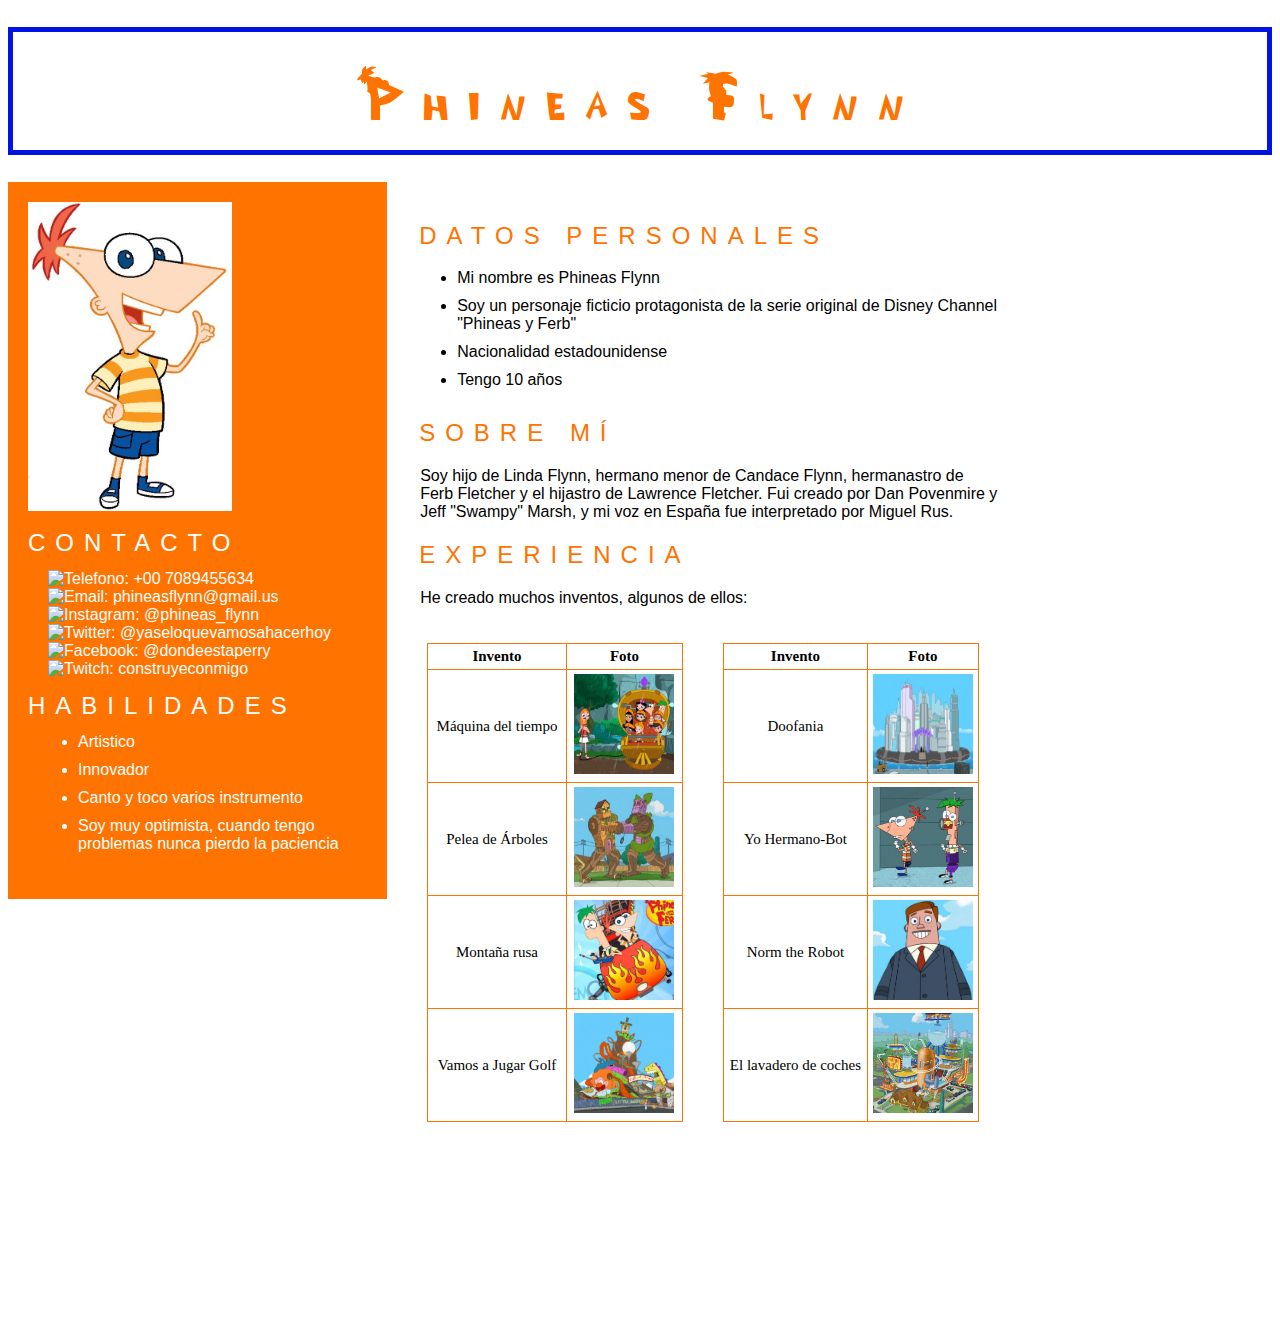
==== P1/CV/index.html @ 94b23de8 "8 modi" ====
<!DOCTYPE html>
<html lang="en"><!--Esto es el idioma, english-->
<head>
    <meta charset="UTF-8">
    <meta http-equiv="X-UA-Compatible" content="IE=edge">
    <meta name="viewport" content="width=device-width, initial-scale=1.0">
    <title>CV Phineas Flynn</title>

   <!-- Hoja de estilo -->
   <link rel="stylesheet" href="index1.css">    

</head>
<body>

    <h1 class="titulo">PHINEAS <span class="last-letter">F</span>LYNN</h1>


    <!--div sirve para crear secciones o agrupar contenido-->
    
    <div id="a1" class="columna izquierda">

        <div class="responsive">
            <img id="imgphineas" src="imagenes/phineas2.jpg" alt="Imagen: Phineas Flynn" width="400" height="400">
        </div>
            <h2 class="b1">CONTACTO</h2>
            <p class="blanco">
                <img class="img" src="images/phone.svg" alt="Telefono: "> +00 7089455634<br>
                <img class="img" src="images/mail.svg" alt="Email: "> phineasflynn@gmail.us<br>
                <img class="img" src="images/instagram.svg" alt="Instagram: "> @phineas_flynn<br>
                <img class="img" src="images/twitter.svg" alt="Twitter: "> @yaseloquevamosahacerhoy<br>
                <img class="img" src="images/facebook.svg" alt="Facebook: "> @dondeestaperry<br>
                <img class="img" src="images/twitch.svg" alt="Twitch: "> construyeconmigo
            </p>
            
            <h2 class="b1">HABILIDADES</h2>
            <ul class="blanco">

                <li>Artistico</li>
                <li>Innovador</li>
                <li>Canto y toco varios instrumento</li>
                <li>Soy muy optimista, cuando tengo problemas nunca pierdo la paciencia</li>
                
            </ul>

    </div>
    <div>
        <div id="a2" class="columna central">
            <h2 class="b2">DATOS PERSONALES</h2>
            <ul>
                <li>Mi nombre es Phineas Flynn</li>
                <li>Soy un personaje ficticio protagonista de la serie original de Disney Channel "Phineas y Ferb"</li>
                <li>Nacionalidad estadounidense</li>
                <li>Tengo 10 años</li>
            </ul>

            <h2 class="b3">SOBRE MÍ</h2>
            <p class="parrafo"> Soy hijo de Linda Flynn, hermano menor de Candace Flynn, hermanastro de Ferb Fletcher y el hijastro de Lawrence Fletcher. 
                Fui creado por Dan Povenmire y Jeff "Swampy" Marsh, y mi voz en España fue interpretado por Miguel Rus.
                </p>
            

            <h2 class="b4">EXPERIENCIA</h2>
            <p class="parrafo">He creado muchos inventos, algunos de ellos:</p>

        <div id="a2" class="columna central">
            <div class="table-responsive">
                <table>
                    <tr>
                        <th>Invento</th>
                        <th>Foto</th>
                    </tr>
                    <tr>
                        <td>Máquina del tiempo</td>
                        <td><img src="imagenes/maquinadeltiempo.jpeg" alt="Imagen de la máquina del tiempo"></td>
                    </tr>
                    <tr>
                        <td>Pelea de Árboles</td>
                        <td><img src="imagenes/peleadearboles.jpeg" alt="Pelea de Árboles"></td>
                    </tr>
                    <tr>
                        <td>Montaña rusa</td>
                        <td><img src="imagenes/montaña.jpg" alt="Montaña Rusa"></td>
                    </tr>
                    <tr>
                        <td>Vamos a Jugar Golf</td>
                        <td><img src="imagenes/golf.jpeg" alt="Vamos a Jugar Golf"></td>
                    </tr>
                </table>
            </div>
        </div>

                
        <div id="a3" class="columna derecha">
            <div class="table-responsive"></div>
                <table>
                    <tr>
                        <th>Invento</th>
                        <th>Foto</th>
                    </tr>
                    <tr>
                        <td>Doofania</td>
                        <td><img src="imagenes/Doofania.jpeg" alt="Doofania"></td>
                    </tr>
                    <tr>
                        <td>Yo Hermano-Bot</td>
                        <td><img src="imagenes/Yo Hermano-Bot.jpeg" alt="Yo Hermano-Bot"></td>
                    </tr>
                    <tr>
                        <td>Norm the Robot</td>
                        <td><img src="imagenes/Norm.jpeg" alt="Norm the Robot"></td>
                    </tr>
                    <tr>
                        <td>El lavadero de coches</td>
                        <td><img src="imagenes/Lavacoches.jpeg" alt="El lavadero de Coches"></td>
                    </tr>
                </table>
            </div>    
        </div>
           
    </div>

</body>
</html>
---- P1/CV/index1.css ----
/* Así definimos el comportamiento de caja para todos los elementos */
* {
    box-sizing: border-box;
}


/* -----------TITULO----------------

/* Definición de la fuente Ferbtastic */
@font-face {
    font-family: "Ferbtastic";
    src: url('Phineas\ y\ Ferb.ttf') format('truetype'); /* Cambia la ruta según la ubicación de tu archivo de fuente */
}

/* Estilos para el título */
.titulo {
    font-family: Ferbtastic, Arial, sans-serif; /* Utiliza Ferbtastic como la primera opción */
    font-weight: 100; /* Anchura de las letras*/
    font-size: 40px; /* Tamaño de letra */
    color: rgb(255, 115, 0);
    text-align: center;
    letter-spacing: 20px;
    border: solid;
    border-color: rgb(0, 19, 226);
    border-width: 5px;
    padding: 10px 10px 10px;
}

/* Estilos para la primera letra (P y F) de la clase .titulo */
.titulo::first-letter {
    font-size: 85px; /* Hace grande la primera letra (P) */
}

.last-letter {
    font-size: 75px; /* Hace grande la última letra (F) */
}

.titulo:not(:first-letter):not(:last-child) {
    font-size: inherit; /* Anula el tamaño de letra para todas las letras excepto la primera y la última */
}

/*-----------DEMAS-------------------------------------

/* Crear columnas de ancho diferente que se colocan una a continuación de la otra */
.columna {
    float: left;
    padding: 20px;
    min-height: 700px;
    }
    
.izquierda {
  width: 30%;
}

.central {
  width: 50%;
}

.derecha {
width: 50%;
}

.central table img,
.derecha table img {
  width: 100px; /* Ancho deseado */
  height: 100px; /* Altura deseada */
}

/* Clear floats despues de las columnas para eliminar la superposición */
.filla:after {
  content: "";
  display: table;
  clear: both;
}
    
#a1 {
    background-color:rgb(255, 115, 0);
}

#a2 {
    background-color:rgb(255, 255, 255);
}

#a3 {
  background-color:rgb(255, 255, 255);
}

/* estilos para imágenes https://www.w3schools.com/css/css3_images.asp */
/* posicionamiento de imágenes https://www.w3schools.com/css/css_positioning.asp */

img {
  width: 60%;
  height: auto;
}

.iresponsive {
    padding: 0 6px;
    float: left;
    width: 50%;
  }

/* Responsive layout - cuando el ancho de pantalla es menor a 600px, muestra las columnas apiladas. */
/* Así conseguimos que el contenido se vea bien en dispositvos móviles */

@media screen and (max-width: 1050px) {
    .columna {
      width: 100%;
    }

    .iresponsive {
        width: 100%;
    }
}

/* Más sobre diseño web responsive https://www.w3schools.com/css/css_rwd_intro.asp */

@font-face {
  font-family: "Impact";
  src: url('fonts/impact.ttf') format("truetype");
  font-style: normal;
  font-weight: normal;
}


h1 {
  font-family: Impact, Haettenschweiler, 'Arial Narrow Bold', sans-serif;
  font-weight: 100; /* Anchura de las letras*/
  color:rgb(0, 0, 0);
  text-align: center;
  letter-spacing: 20px;
  border: solid;
  border-color: rgb(219, 0, 0);
  border-width: 5px;
  padding: 10px 10px 10px;
}

/*LETRAS CONTACTO Y HABILIDADES */
.b1 {
  color: rgb(255, 255, 255);
  letter-spacing: 10px;
  line-height: 15px;
}


/*TIPO LETRAS DATOS,SOBREMI,EXPE */
h2 {
  font-family: Impact, 'Arial Narrow Bold', sans-serif;
  font-weight: 100;
}
/*DATOS PERSONALES */
.b2 {
    color:rgb(255, 115, 0);
    letter-spacing: 10px; /* Espacio entre letras*/
    padding-left: 12px; /* Margen a la derecha*/
  }

/*SOBRE MI */
.b3 {
  color:rgb(255, 115, 0);
  letter-spacing: 10px; /* Espacio entre letras*/
  padding-left: 12px; /* Margen a la derecha*/
}
/*EXPERIENCIA */
.b4 {
  color:rgb(255, 115, 0);
  letter-spacing: 10px; /* Espacio entre letras*/
  padding-left: 12px; /* Margen a la derecha*/
}

li {
  padding-bottom: 10px; /* Separacion entre los elementos*/
  font-family: Montserrat, Helvetica, sans-serif;
}

ul,ol {
  padding-left: 50px;
}

p {
  padding-left: 20px;
  font-family: Montserrat, Helvetica, sans-serif;
}

.parrafo {
  padding-left: 13px;
}

.gif {
  width: 100%;
  height: auto;
}

.piefoto {
  text-align: center;
  font-family: Montserrat, Helvetica, sans-serif;
  font-weight: bold;
}

/*LETRAS DE CONTENIDO DE CONTACTO Y HABILIDADES*/
.blanco {
  color: rgb(255, 255, 255);
}

/*LETRAS EXPERIENCIAS*/
.enlace {
  color: rgb(255, 115, 0);
}

/* Estilos para tablas */
table {
  border-collapse: collapse; /* Combina los bordes de las celdas adyacentes */
  width: 100%; /* Ancho de la tabla, puedes ajustar este valor según tus necesidades */
  margin: 0 auto; /* Centrar la tabla en el contenedor */
}

th, td {
  border: 1px solid rgb(255, 115, 0); /* Grosor y tipo del borde */
  padding: 4px; /* Espaciado interno de las celdas */
  text-align: center; /* Alineación del contenido */
  font-size: 15px; /* Reducir el tamaño de la fuente dentro de las celdas */
}
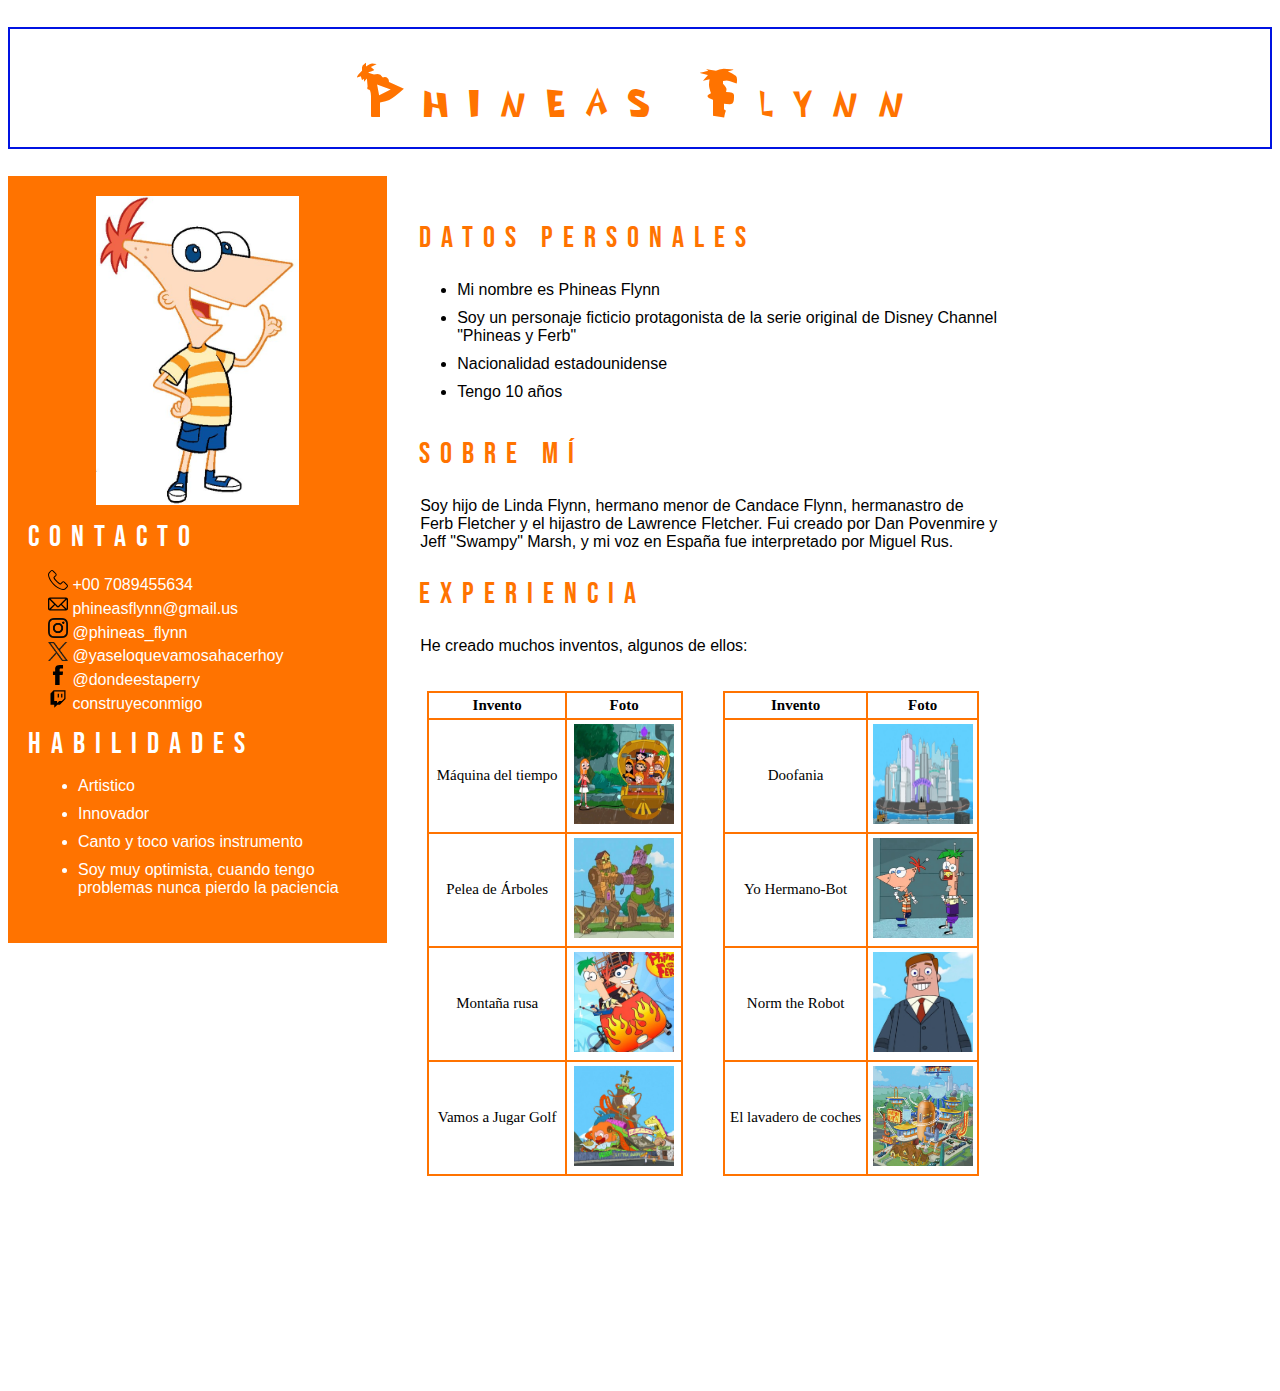
==== commit 2f796f05: "14 modi" ====
--- a/P1/CV/index.html
+++ b/P1/CV/index.html
@@ -19,21 +19,21 @@
     
     <div id="a1" class="columna izquierda">
 
-        <div class="responsive">
+        <div class="imagenprincipal">
             <img id="imgphineas" src="imagenes/phineas2.jpg" alt="Imagen: Phineas Flynn" width="400" height="400">
         </div>
             <h2 class="b1">CONTACTO</h2>
-            <p class="blanco">
-                <img class="img" src="images/phone.svg" alt="Telefono: "> +00 7089455634<br>
-                <img class="img" src="images/mail.svg" alt="Email: "> phineasflynn@gmail.us<br>
-                <img class="img" src="images/instagram.svg" alt="Instagram: "> @phineas_flynn<br>
-                <img class="img" src="images/twitter.svg" alt="Twitter: "> @yaseloquevamosahacerhoy<br>
-                <img class="img" src="images/facebook.svg" alt="Facebook: "> @dondeestaperry<br>
-                <img class="img" src="images/twitch.svg" alt="Twitch: "> construyeconmigo
+            <p class="redes">
+                <img class="imagenredes" src="imagenes/telephone.svg" alt="Telefono: "> +00 7089455634<br>
+                <img class="imagenredes" src="imagenes/correo.svg" alt="Email: "> phineasflynn@gmail.us<br>
+                <img class="imagenredes" src="imagenes/instagram.png" alt="Instagram: "> @phineas_flynn<br>
+                <img class="imagenredes" src="imagenes/twitter.png" alt="Twitter: "> @yaseloquevamosahacerhoy<br>
+                <img class="imagenredes" src="imagenes/facebook.svg" alt="Facebook: "> @dondeestaperry<br>
+                <img class="imagenredes" src="imagenes/twitch.svg" alt="Twitch: "> construyeconmigo
             </p>
             
             <h2 class="b1">HABILIDADES</h2>
-            <ul class="blanco">
+            <ul class="redes">
 
                 <li>Artistico</li>
                 <li>Innovador</li>
@@ -43,7 +43,7 @@
             </ul>
 
     </div>
-    <div>
+    
         <div id="a2" class="columna central">
             <h2 class="b2">DATOS PERSONALES</h2>
             <ul>
@@ -117,7 +117,7 @@
             </div>    
         </div>
            
-    </div>
+    
 
 </body>
 </html>--- a/P1/CV/index1.css
+++ b/P1/CV/index1.css
@@ -14,15 +14,13 @@
 
 /* Estilos para el título */
 .titulo {
-    font-family: Ferbtastic, Arial, sans-serif; /* Utiliza Ferbtastic como la primera opción */
+    font-family: Ferbtastic, sans-serif; /* Utiliza Ferbtastic como la primera opción */
     font-weight: 100; /* Anchura de las letras*/
     font-size: 40px; /* Tamaño de letra */
     color: rgb(255, 115, 0);
     text-align: center;
     letter-spacing: 20px;
-    border: solid;
-    border-color: rgb(0, 19, 226);
-    border-width: 5px;
+    border: 2px solid rgb(0, 19, 226); /* Ajusta el estilo y el grosor del borde */
     padding: 10px 10px 10px;
 }
 
@@ -30,11 +28,9 @@
 .titulo::first-letter {
     font-size: 85px; /* Hace grande la primera letra (P) */
 }
-
 .last-letter {
     font-size: 75px; /* Hace grande la última letra (F) */
 }
-
 .titulo:not(:first-letter):not(:last-child) {
     font-size: inherit; /* Anula el tamaño de letra para todas las letras excepto la primera y la última */
 }
@@ -67,7 +63,7 @@
 }
 
 /* Clear floats despues de las columnas para eliminar la superposición */
-.filla:after {
+.fila:after {
   content: "";
   display: table;
   clear: both;
@@ -85,54 +81,59 @@
   background-color:rgb(255, 255, 255);
 }
 
-/* estilos para imágenes https://www.w3schools.com/css/css3_images.asp */
-/* posicionamiento de imágenes https://www.w3schools.com/css/css_positioning.asp */
-
+/* Estilos para imágenes */
 img {
-  width: 60%;
+  width: 100%;
   height: auto;
 }
+/* Estilos para las imágenes de contacto */
+.redes img {
+  width: 20px; /* Ancho deseado para las imágenes de contacto */
+  height: auto; /* Altura automática para mantener la proporción */
+}
+/* Estilos para la imagen principal */
+.imagenprincipal img {
+  display: block; /* Convierte la imagen en un bloque para que pueda ser centrada */
+  margin: 0 auto; /* Centra la imagen horizontalmente */
+  width: 60%; /* Ancho deseado */
+  height: auto; /* Altura automática para mantener la proporción */
+}
+
+
+@media screen and (max-width: 1050px) {
+  .izquierda {
+    width: 100%; /* Mantener el ancho original de la columna izquierda */
+}
+
+.central, .derecha {
+    width: 100%; /* Asignar un ancho combinado para las columnas central y derecha */
+}
 
 .iresponsive {
-    padding: 0 6px;
-    float: left;
-    width: 50%;
-  }
-
-/* Responsive layout - cuando el ancho de pantalla es menor a 600px, muestra las columnas apiladas. */
-/* Así conseguimos que el contenido se vea bien en dispositvos móviles */
-
-@media screen and (max-width: 1050px) {
-    .columna {
-      width: 100%;
-    }
-
-    .iresponsive {
-        width: 100%;
-    }
-}
-
-/* Más sobre diseño web responsive https://www.w3schools.com/css/css_rwd_intro.asp */
-
+    width: auto; /* Restablecer el ancho a automático para elementos responsivos */
+}
+}
+
+/* Fuente personalizada*/
 @font-face {
   font-family: "Impact";
-  src: url('fonts/impact.ttf') format("truetype");
+  src: url('BebasNeue-Regular.ttf') format("truetype");
   font-style: normal;
-  font-weight: normal;
-}
-
-
-h1 {
+  font-weight: bold;
+}
+
+
+/* h1 {
   font-family: Impact, Haettenschweiler, 'Arial Narrow Bold', sans-serif;
   font-weight: 100; /* Anchura de las letras*/
-  color:rgb(0, 0, 0);
+  /* color:rgb(255, 0, 0);
   text-align: center;
   letter-spacing: 20px;
   border: solid;
-  border-color: rgb(219, 0, 0);
-  border-width: 5px;
-  padding: 10px 10px 10px;
-}
+  border-color: rgb(0, 0, 0);
+  border-width: 50px;
+  padding: 10px 10px 10px; */
+/* }*/
 
 /*LETRAS CONTACTO Y HABILIDADES */
 .b1 {
@@ -144,9 +145,11 @@
 
 /*TIPO LETRAS DATOS,SOBREMI,EXPE */
 h2 {
-  font-family: Impact, 'Arial Narrow Bold', sans-serif;
+  font-family: Impact, sans-serif;
   font-weight: 100;
-}
+  font-size: 30px;
+}
+
 /*DATOS PERSONALES */
 .b2 {
     color:rgb(255, 115, 0);
@@ -197,7 +200,7 @@
 }
 
 /*LETRAS DE CONTENIDO DE CONTACTO Y HABILIDADES*/
-.blanco {
+.redes {
   color: rgb(255, 255, 255);
 }
 
@@ -214,9 +217,9 @@
 }
 
 th, td {
-  border: 1px solid rgb(255, 115, 0); /* Grosor y tipo del borde */
+  border: 2px solid rgb(255, 115, 0); /* Grosor y tipo del borde */
   padding: 4px; /* Espaciado interno de las celdas */
   text-align: center; /* Alineación del contenido */
   font-size: 15px; /* Reducir el tamaño de la fuente dentro de las celdas */
 }
-  +  
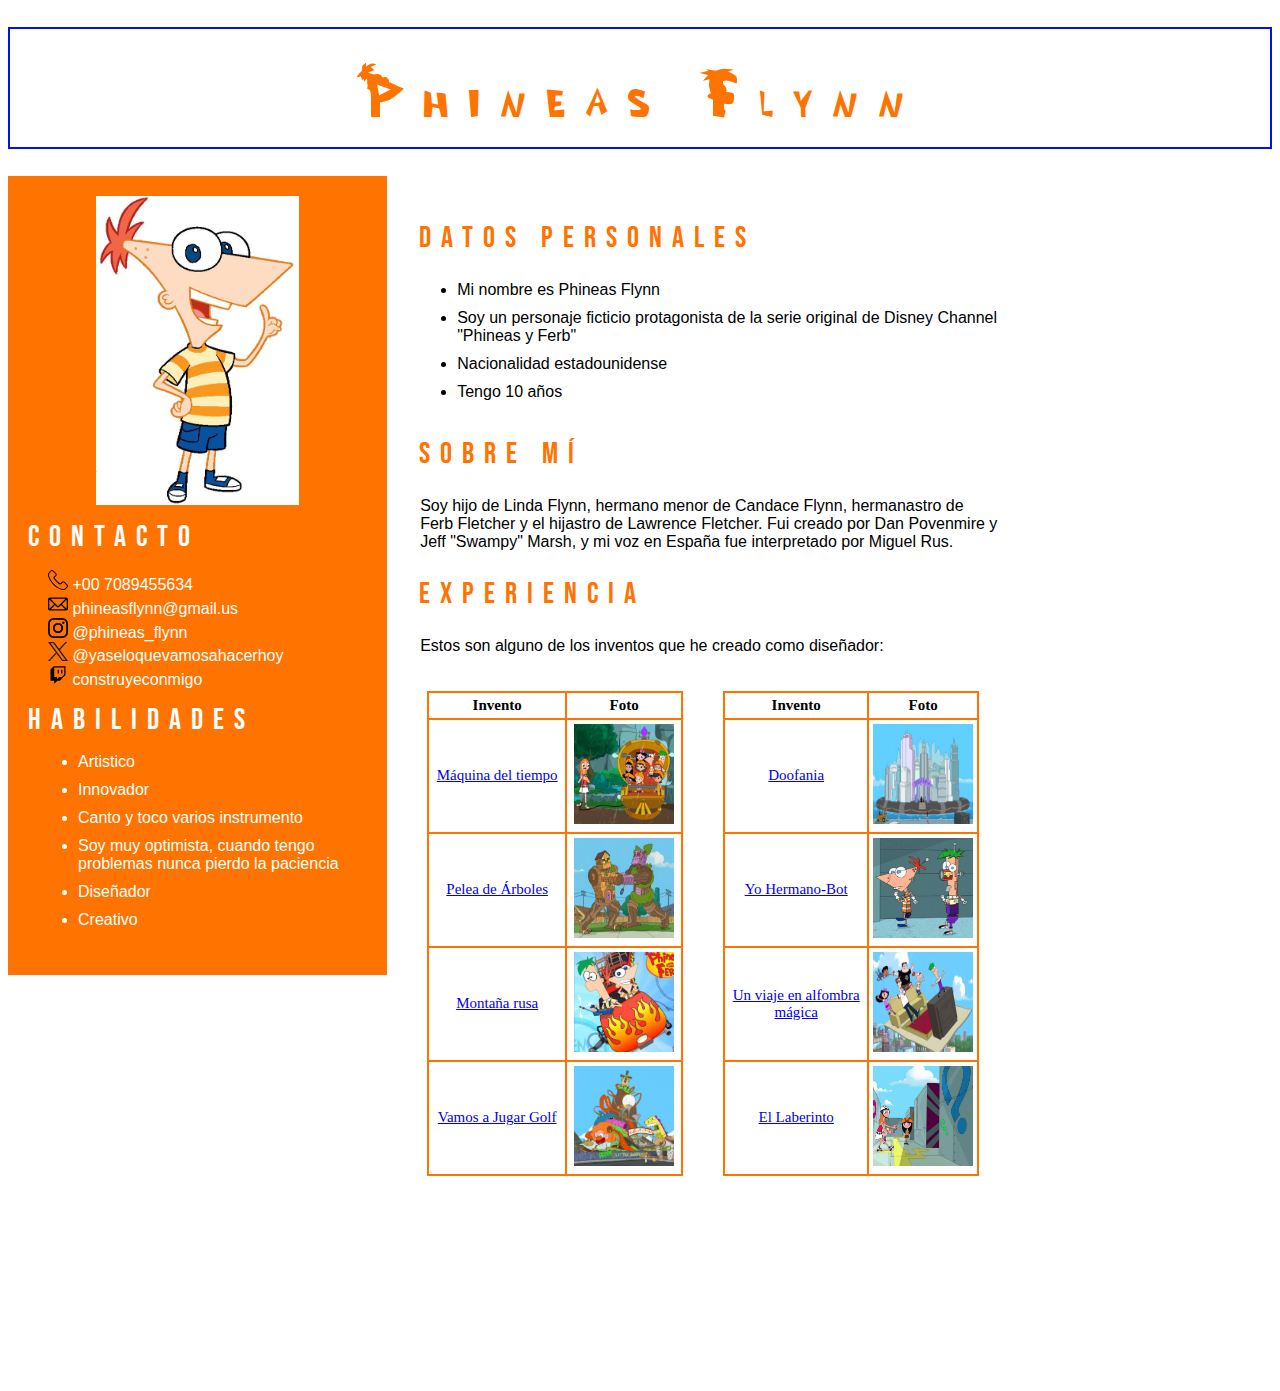
==== commit f5cce07a: "15 modi" ====
--- a/P1/CV/index.html
+++ b/P1/CV/index.html
@@ -28,7 +28,7 @@
                 <img class="imagenredes" src="imagenes/correo.svg" alt="Email: "> phineasflynn@gmail.us<br>
                 <img class="imagenredes" src="imagenes/instagram.png" alt="Instagram: "> @phineas_flynn<br>
                 <img class="imagenredes" src="imagenes/twitter.png" alt="Twitter: "> @yaseloquevamosahacerhoy<br>
-                <img class="imagenredes" src="imagenes/facebook.svg" alt="Facebook: "> @dondeestaperry<br>
+                <!-- <img class="imagenredes" src="imagenes/facebook.svg" alt="Facebook: "> @dondeestaperry<br> -->
                 <img class="imagenredes" src="imagenes/twitch.svg" alt="Twitch: "> construyeconmigo
             </p>
             
@@ -39,6 +39,8 @@
                 <li>Innovador</li>
                 <li>Canto y toco varios instrumento</li>
                 <li>Soy muy optimista, cuando tengo problemas nunca pierdo la paciencia</li>
+                <li>Diseñador</li>
+                <li>Creativo</li>
                 
             </ul>
 
@@ -60,7 +62,7 @@
             
 
             <h2 class="b4">EXPERIENCIA</h2>
-            <p class="parrafo">He creado muchos inventos, algunos de ellos:</p>
+            <p class="parrafo">Estos son alguno de los inventos que he creado como diseñador:</p>
 
         <div id="a2" class="columna central">
             <div class="table-responsive">
@@ -70,19 +72,19 @@
                         <th>Foto</th>
                     </tr>
                     <tr>
-                        <td>Máquina del tiempo</td>
+                        <td><a href="https://phineasyferb.fandom.com/es/wiki/La_Máquina_del_Tiempo">Máquina del tiempo</a></td>
                         <td><img src="imagenes/maquinadeltiempo.jpeg" alt="Imagen de la máquina del tiempo"></td>
                     </tr>
                     <tr>
-                        <td>Pelea de Árboles</td>
+                        <td><a href="https://phineasyferb.fandom.com/es/wiki/Pelea_de_Árboles">Pelea de Árboles</a></td>
                         <td><img src="imagenes/peleadearboles.jpeg" alt="Pelea de Árboles"></td>
                     </tr>
                     <tr>
-                        <td>Montaña rusa</td>
+                        <td><a href="https://phineasyferb.fandom.com/es/wiki/La_Montaña_Rusa">Montaña rusa</a></td>
                         <td><img src="imagenes/montaña.jpg" alt="Montaña Rusa"></td>
                     </tr>
                     <tr>
-                        <td>Vamos a Jugar Golf</td>
+                        <td><a href=https://phineasyferb.fandom.com/es/wiki/Vamos_a_Jugar_Golf>Vamos a Jugar Golf</a>
                         <td><img src="imagenes/golf.jpeg" alt="Vamos a Jugar Golf"></td>
                     </tr>
                 </table>
@@ -98,20 +100,20 @@
                         <th>Foto</th>
                     </tr>
                     <tr>
-                        <td>Doofania</td>
+                        <td><a href="https://phineasyferb.fandom.com/es/wiki/Viva_Doofania">Doofania</a></td>
                         <td><img src="imagenes/Doofania.jpeg" alt="Doofania"></td>
                     </tr>
                     <tr>
-                        <td>Yo Hermano-Bot</td>
+                        <td><a href="https://phineasyferb.fandom.com/es/wiki/Yo_Hermano-Bot">Yo Hermano-Bot</a></td>
                         <td><img src="imagenes/Yo Hermano-Bot.jpeg" alt="Yo Hermano-Bot"></td>
                     </tr>
                     <tr>
-                        <td>Norm the Robot</td>
-                        <td><img src="imagenes/Norm.jpeg" alt="Norm the Robot"></td>
+                        <td><a href="https://phineasyferb.fandom.com/es/wiki/Un_Viaje_en_la_Alfombra_Mágica">Un viaje en alfombra mágica</a></td>
+                        <td><img src="imagenes/Alfombra_magica.jpeg" alt="Un viaje en alfombra mágica"></td>
                     </tr>
                     <tr>
-                        <td>El lavadero de coches</td>
-                        <td><img src="imagenes/Lavacoches.jpeg" alt="El lavadero de Coches"></td>
+                        <td><a href="https://phineasyferb.fandom.com/es/wiki/El_Laberinto">El Laberinto</a></td>
+                        <td><img src="imagenes/laberinto.jpeg" alt="El Laberinto"></td>
                     </tr>
                 </table>
             </div>    
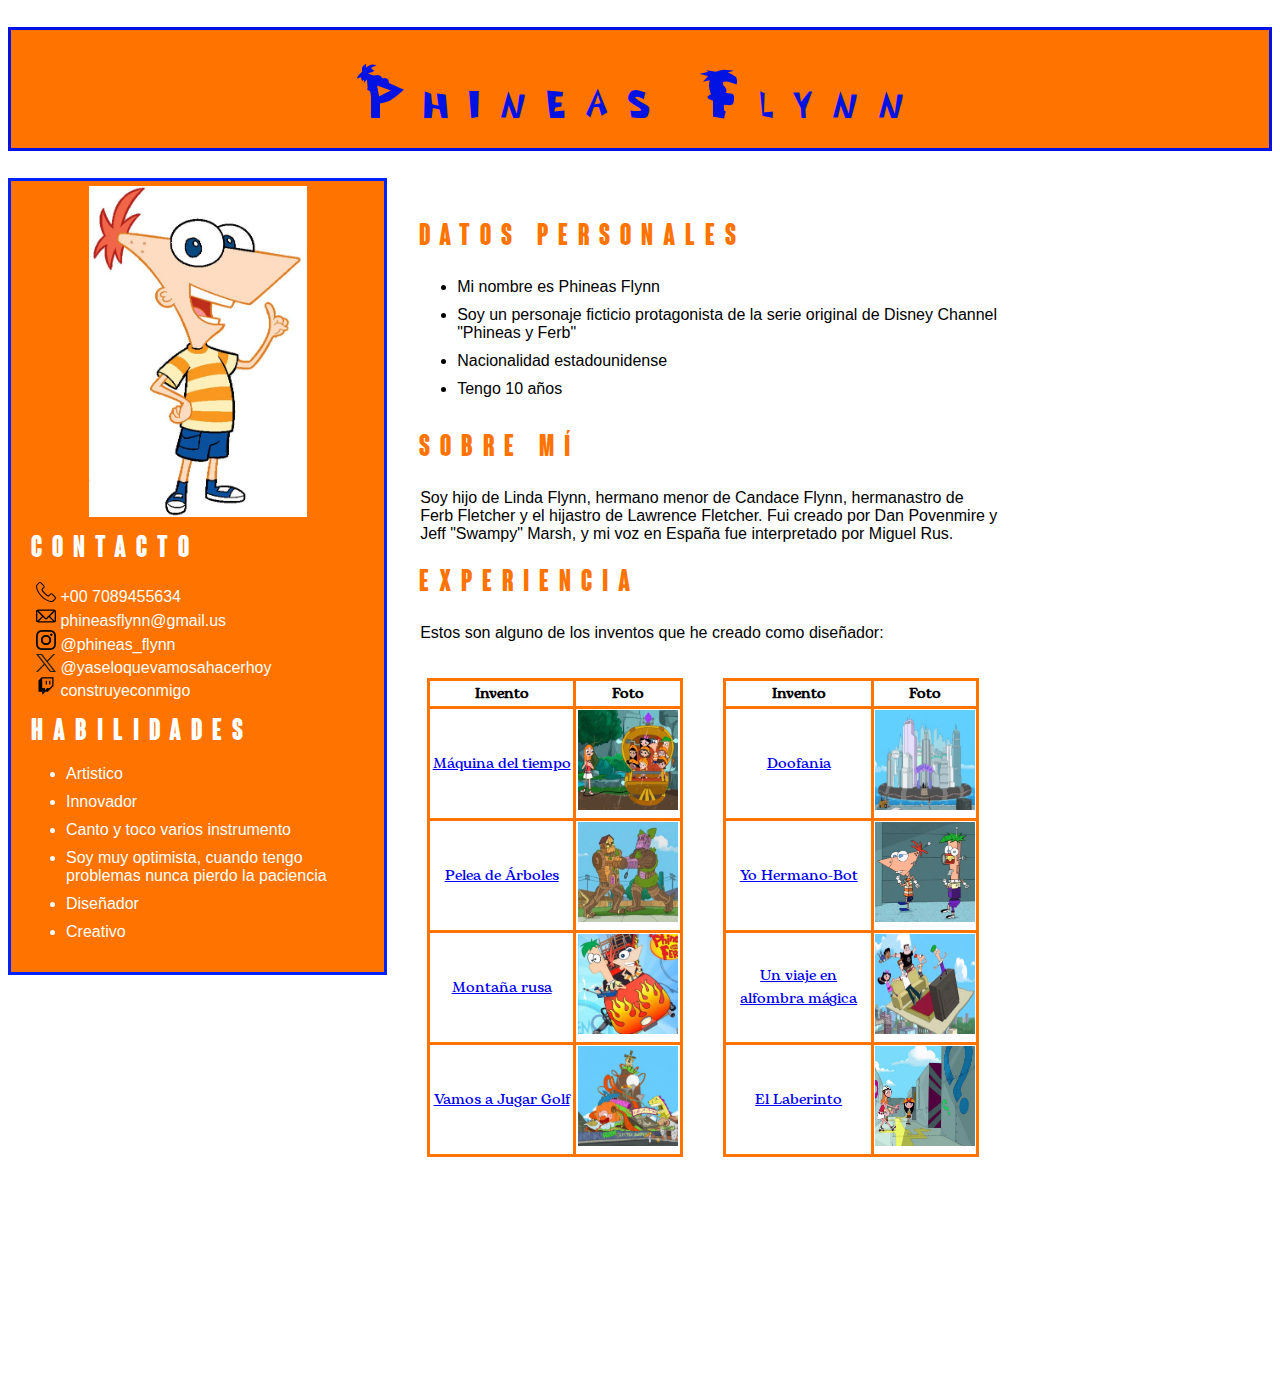
==== commit 456dab18: "17 modi" ====
--- a/P1/CV/index.html
+++ b/P1/CV/index.html
@@ -7,7 +7,8 @@
     <title>CV Phineas Flynn</title>
 
    <!-- Hoja de estilo -->
-   <link rel="stylesheet" href="index1.css">    
+   <link rel="stylesheet" href="index1.css">
+   <link rel="icon" href="imagenes/P.jpg">
 
 </head>
 <body>
--- a/P1/CV/index1.css
+++ b/P1/CV/index1.css
@@ -2,6 +2,7 @@
 * {
     box-sizing: border-box;
 }
+
 
 
 /* -----------TITULO----------------
@@ -17,11 +18,13 @@
     font-family: Ferbtastic, sans-serif; /* Utiliza Ferbtastic como la primera opción */
     font-weight: 100; /* Anchura de las letras*/
     font-size: 40px; /* Tamaño de letra */
-    color: rgb(255, 115, 0);
+    color: rgb(0, 19, 226);
     text-align: center;
     letter-spacing: 20px;
-    border: 2px solid rgb(0, 19, 226); /* Ajusta el estilo y el grosor del borde */
+    border: 3px solid rgb(0, 19, 226); /* Ajusta el estilo y el grosor del borde */
     padding: 10px 10px 10px;
+    background-color:rgb(255, 115, 0);
+     
 }
 
 /* Estilos para la primera letra (P y F) de la clase .titulo */
@@ -71,6 +74,8 @@
     
 #a1 {
     background-color:rgb(255, 115, 0);
+    border: 3px solid rgb(0, 34, 255); /* Grosor y tipo del borde */
+    padding: 5px; /* Espaciado alrededor de la imagen */
 }
 
 #a2 {
@@ -86,7 +91,7 @@
   width: 100%;
   height: auto;
 }
-/* Estilos para las imágenes de contacto */
+/* Estilos para las imágenes de contactos */
 .redes img {
   width: 20px; /* Ancho deseado para las imágenes de contacto */
   height: auto; /* Altura automática para mantener la proporción */
@@ -97,6 +102,7 @@
   margin: 0 auto; /* Centra la imagen horizontalmente */
   width: 60%; /* Ancho deseado */
   height: auto; /* Altura automática para mantener la proporción */
+  
 }
 
 
@@ -116,38 +122,27 @@
 
 /* Fuente personalizada*/
 @font-face {
-  font-family: "Impact";
-  src: url('BebasNeue-Regular.ttf') format("truetype");
+  font-family: "Coluna";
+  src: url('Coluna_Rounded.ttf') format("truetype");
   font-style: normal;
   font-weight: bold;
 }
 
-
-/* h1 {
-  font-family: Impact, Haettenschweiler, 'Arial Narrow Bold', sans-serif;
-  font-weight: 100; /* Anchura de las letras*/
-  /* color:rgb(255, 0, 0);
-  text-align: center;
-  letter-spacing: 20px;
-  border: solid;
-  border-color: rgb(0, 0, 0);
-  border-width: 50px;
-  padding: 10px 10px 10px; */
-/* }*/
 
 /*LETRAS CONTACTO Y HABILIDADES */
 .b1 {
   color: rgb(255, 255, 255);
   letter-spacing: 10px;
   line-height: 15px;
+  padding-left: 15px;
 }
 
 
 /*TIPO LETRAS DATOS,SOBREMI,EXPE */
 h2 {
-  font-family: Impact, sans-serif;
+  font-family: 'Coluna', sans-serif;
   font-weight: 100;
-  font-size: 30px;
+  font-size: 30px; 
 }
 
 /*DATOS PERSONALES */
@@ -217,9 +212,15 @@
 }
 
 th, td {
-  border: 2px solid rgb(255, 115, 0); /* Grosor y tipo del borde */
-  padding: 4px; /* Espaciado interno de las celdas */
+  border: 3px solid rgb(255, 115, 0); /* Grosor y tipo del borde */
+  padding: px; /* Espaciado interno de las celdas */
   text-align: center; /* Alineación del contenido */
   font-size: 15px; /* Reducir el tamaño de la fuente dentro de las celdas */
+  font-family: 'Bogart', sans-serif; /* Cambiar el tipo de letra */
 }
   
+@font-face {
+  font-family: "Bogart";
+  src: url('Bogart-Medium-trial.ttf') format('truetype'); /* Cambia la ruta según la ubicación de tu archivo de fuente */
+}
+
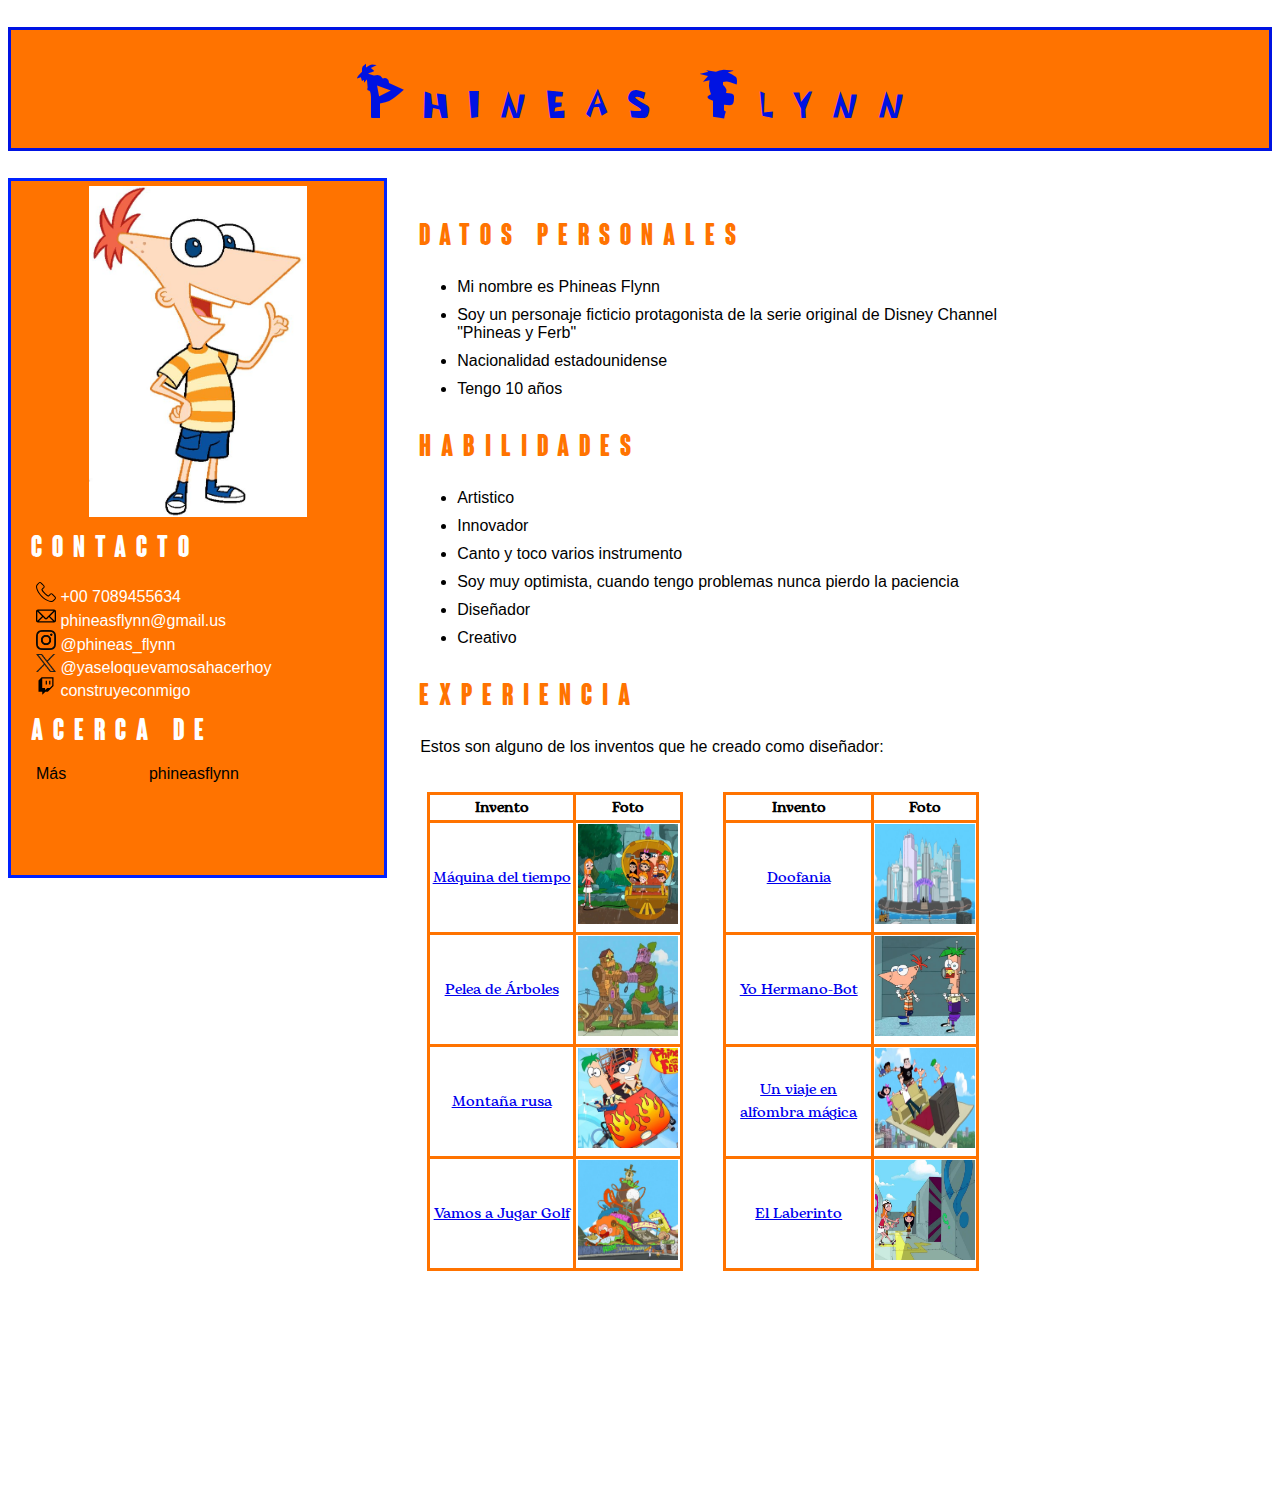
==== commit b4722dca: "17modi" ====
--- a/P1/CV/index.html
+++ b/P1/CV/index.html
@@ -7,7 +7,7 @@
     <title>CV Phineas Flynn</title>
 
    <!-- Hoja de estilo -->
-   <link rel="stylesheet" href="index1.css">
+   <link rel="stylesheet" href="index.css">
    <link rel="icon" href="imagenes/P.jpg">
 
 </head>
@@ -29,23 +29,14 @@
                 <img class="imagenredes" src="imagenes/correo.svg" alt="Email: "> phineasflynn@gmail.us<br>
                 <img class="imagenredes" src="imagenes/instagram.png" alt="Instagram: "> @phineas_flynn<br>
                 <img class="imagenredes" src="imagenes/twitter.png" alt="Twitter: "> @yaseloquevamosahacerhoy<br>
-                <!-- <img class="imagenredes" src="imagenes/facebook.svg" alt="Facebook: "> @dondeestaperry<br> -->
                 <img class="imagenredes" src="imagenes/twitch.svg" alt="Twitch: "> construyeconmigo
             </p>
-            
-            <h2 class="b1">HABILIDADES</h2>
-            <ul class="redes">
-
-                <li>Artistico</li>
-                <li>Innovador</li>
-                <li>Canto y toco varios instrumento</li>
-                <li>Soy muy optimista, cuando tengo problemas nunca pierdo la paciencia</li>
-                <li>Diseñador</li>
-                <li>Creativo</li>
-                
-            </ul>
-
+        <div>
+            <h2 class="b1">ACERCA DE</h2>
+            <p>Más <a class="enlace" href="https://aroassp-urjc.github.io/CSAAI-practicas/P1/CV/about.html">Acerca De</a> phineasflynn</p>
+        </div>
     </div>
+    
     
         <div id="a2" class="columna central">
             <h2 class="b2">DATOS PERSONALES</h2>
@@ -56,11 +47,17 @@
                 <li>Tengo 10 años</li>
             </ul>
 
-            <h2 class="b3">SOBRE MÍ</h2>
-            <p class="parrafo"> Soy hijo de Linda Flynn, hermano menor de Candace Flynn, hermanastro de Ferb Fletcher y el hijastro de Lawrence Fletcher. 
-                Fui creado por Dan Povenmire y Jeff "Swampy" Marsh, y mi voz en España fue interpretado por Miguel Rus.
-                </p>
-            
+            <h2 class="b2">HABILIDADES</h2>
+            <ul>
+
+                <li>Artistico</li>
+                <li>Innovador</li>
+                <li>Canto y toco varios instrumento</li>
+                <li>Soy muy optimista, cuando tengo problemas nunca pierdo la paciencia</li>
+                <li>Diseñador</li>
+                <li>Creativo</li>
+                
+            </ul>
 
             <h2 class="b4">EXPERIENCIA</h2>
             <p class="parrafo">Estos son alguno de los inventos que he creado como diseñador:</p>
@@ -90,6 +87,7 @@
                     </tr>
                 </table>
             </div>
+            
         </div>
 
                 
--- a/P1/CV/index.css
+++ b/P1/CV/index.css
@@ -0,0 +1,230 @@
+/* Así definimos el comportamiento de caja para todos los elementos */
+* {
+    box-sizing: border-box;
+}
+
+
+
+/* -----------TITULO----------------
+
+/* Definición de la fuente Ferbtastic */
+@font-face {
+    font-family: "Ferbtastic";
+    src: url('Phineas\ y\ Ferb.ttf') format('truetype'); /* Cambia la ruta según la ubicación de tu archivo de fuente */
+}
+
+/* Estilos para el título */
+.titulo {
+    font-family: Ferbtastic, sans-serif; /* Utiliza Ferbtastic como la primera opción */
+    font-weight: 100; /* Anchura de las letras*/
+    font-size: 40px; /* Tamaño de letra */
+    color: rgb(0, 19, 226);
+    text-align: center;
+    letter-spacing: 20px;
+    border: 3px solid rgb(0, 19, 226); /* Ajusta el estilo y el grosor del borde */
+    padding: 10px 10px 10px;
+    background-color:rgb(255, 115, 0);
+     
+}
+
+/* Estilos para la primera letra (P y F) de la clase .titulo */
+.titulo::first-letter {
+    font-size: 85px; /* Hace grande la primera letra (P) */
+}
+.last-letter {
+    font-size: 75px; /* Hace grande la última letra (F) */
+}
+.titulo:not(:first-letter):not(:last-child) {
+    font-size: inherit; /* Anula el tamaño de letra para todas las letras excepto la primera y la última */
+}
+
+/*-----------DEMAS-------------------------------------
+
+/* Crear columnas de ancho diferente que se colocan una a continuación de la otra */
+.columna {
+    float: left;
+    padding: 20px;
+    min-height: 700px;
+    }
+    
+.izquierda {
+  width: 30%;
+}
+
+.central {
+  width: 50%;
+}
+
+.derecha {
+width: 50%;
+}
+
+.central table img,
+.derecha table img {
+  width: 100px; /* Ancho deseado */
+  height: 100px; /* Altura deseada */
+}
+
+/* Clear floats despues de las columnas para eliminar la superposición */
+.fila:after {
+  content: "";
+  display: table;
+  clear: both;
+}
+    
+#a1 {
+    background-color:rgb(255, 115, 0);
+    border: 3px solid rgb(0, 34, 255); /* Grosor y tipo del borde */
+    padding: 5px; /* Espaciado alrededor de la imagen */
+}
+
+#a2 {
+    background-color:rgb(255, 255, 255);
+}
+
+#a3 {
+  background-color:rgb(255, 255, 255);
+}
+
+/* Estilos para imágenes */
+img {
+  width: 100%;
+  height: auto;
+}
+/* Estilos para las imágenes de contactos */
+.redes img {
+  width: 20px; /* Ancho deseado para las imágenes de contacto */
+  height: auto; /* Altura automática para mantener la proporción */
+}
+/* Estilos para la imagen principal */
+.imagenprincipal img {
+  display: block; /* Convierte la imagen en un bloque para que pueda ser centrada */
+  margin: 0 auto; /* Centra la imagen horizontalmente */
+  width: 60%; /* Ancho deseado */
+  height: auto; /* Altura automática para mantener la proporción */
+  
+}
+
+
+@media screen and (max-width: 1050px) {
+  .izquierda {
+    width: 100%; /* Mantener el ancho original de la columna izquierda */
+}
+
+.central, .derecha {
+    width: 100%; /* Asignar un ancho combinado para las columnas central y derecha */
+}
+
+.iresponsive {
+    width: auto; /* Restablecer el ancho a automático para elementos responsivos */
+}
+}
+
+/* Fuente personalizada*/
+@font-face {
+  font-family: "Coluna";
+  src: url('Coluna_Rounded.ttf') format("truetype");
+  font-style: normal;
+  font-weight: bold;
+}
+
+
+/*LETRAS CONTACTO Y HABILIDADES */
+.b1 {
+  color: rgb(255, 255, 255);
+  letter-spacing: 10px;
+  line-height: 15px;
+  padding-left: 15px;
+}
+
+
+/*TIPO LETRAS DATOS,SOBREMI,EXPE */
+h2 {
+  font-family: 'Coluna', sans-serif;
+  font-weight: 100;
+  font-size: 30px; 
+}
+
+/*DATOS PERSONALES */
+.b2 {
+    color:rgb(255, 115, 0);
+    letter-spacing: 10px; /* Espacio entre letras*/
+    padding-left: 12px; /* Margen a la derecha*/
+  }
+
+/*SOBRE MI */
+.b3 {
+  color:rgb(255, 115, 0);
+  letter-spacing: 10px; /* Espacio entre letras*/
+  padding-left: 12px; /* Margen a la derecha*/
+}
+/*EXPERIENCIA */
+.b4 {
+  color:rgb(255, 115, 0);
+  letter-spacing: 10px; /* Espacio entre letras*/
+  padding-left: 12px; /* Margen a la derecha*/
+}
+
+li {
+  padding-bottom: 10px; /* Separacion entre los elementos*/
+  font-family: Montserrat, Helvetica, sans-serif;
+}
+
+ul,ol {
+  padding-left: 50px;
+}
+
+p {
+  padding-left: 20px;
+  font-family: Montserrat, Helvetica, sans-serif;
+}
+
+.parrafo {
+  padding-left: 13px;
+}
+
+.gif {
+  width: 100%;
+  height: auto;
+}
+
+.piefoto {
+  text-align: center;
+  font-family: Montserrat, Helvetica, sans-serif;
+  font-weight: bold;
+}
+
+/*LETRAS DE CONTENIDO DE CONTACTO Y HABILIDADES*/
+.redes {
+  color: rgb(255, 255, 255);
+}
+
+.curri {
+  color: rgb(255, 255, 255);
+}
+
+/*LETRAS EXPERIENCIAS*/
+.enlace {
+  color: rgb(255, 115, 0);
+}
+
+/* Estilos para tablas */
+table {
+  border-collapse: collapse; /* Combina los bordes de las celdas adyacentes */
+  width: 100%; /* Ancho de la tabla, puedes ajustar este valor según tus necesidades */
+  margin: 0 auto; /* Centrar la tabla en el contenedor */
+}
+
+th, td {
+  border: 3px solid rgb(255, 115, 0); /* Grosor y tipo del borde */
+  padding: px; /* Espaciado interno de las celdas */
+  text-align: center; /* Alineación del contenido */
+  font-size: 15px; /* Reducir el tamaño de la fuente dentro de las celdas */
+  font-family: 'Bogart', sans-serif; /* Cambiar el tipo de letra */
+}
+  
+@font-face {
+  font-family: "Bogart";
+  src: url('Bogart-Medium-trial.ttf') format('truetype'); /* Cambia la ruta según la ubicación de tu archivo de fuente */
+}
+
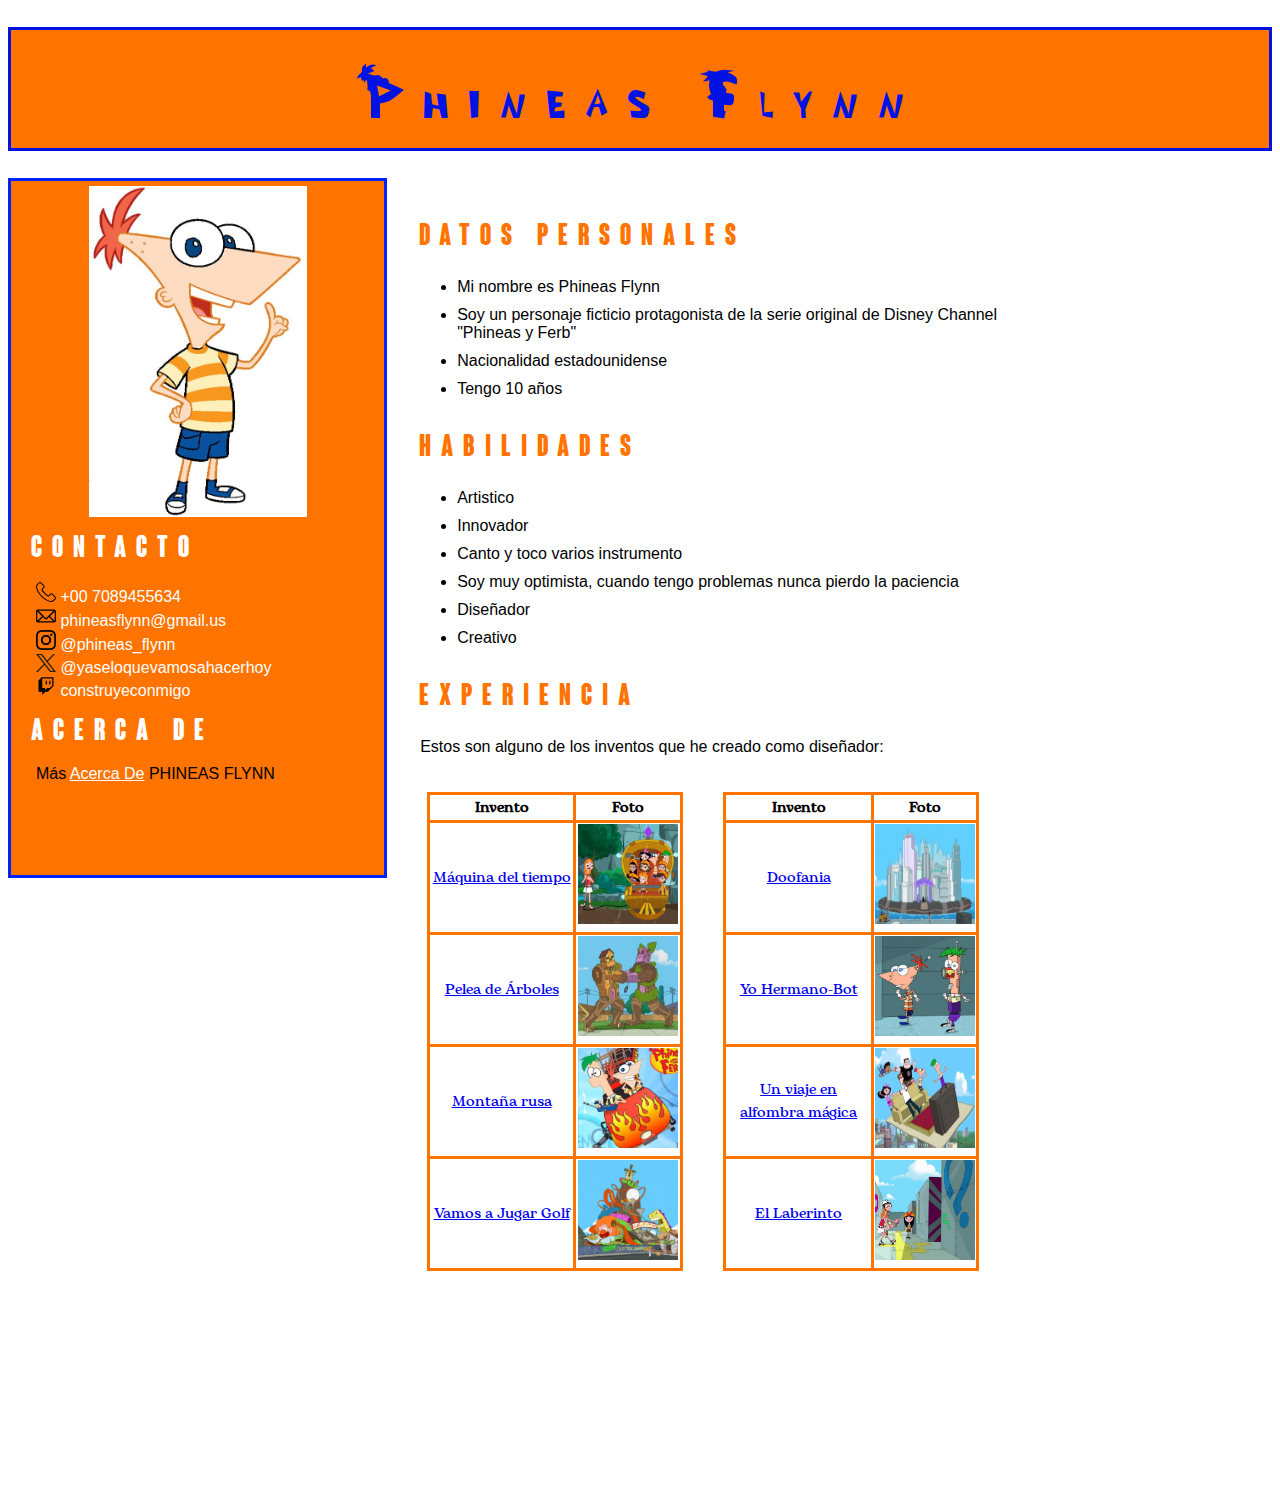
==== commit 8dc10378: "21modi" ====
--- a/P1/CV/index.html
+++ b/P1/CV/index.html
@@ -33,7 +33,7 @@
             </p>
         <div>
             <h2 class="b1">ACERCA DE</h2>
-            <p>Más <a class="enlace" href="https://aroassp-urjc.github.io/CSAAI-practicas/P1/CV/about.html">Acerca De</a> phineasflynn</p>
+            <p>Más <a class="redes" href="https://aroassp-urjc.github.io/CSAAI-practicas/P1/CV/about.html">Acerca De</a> PHINEAS FLYNN</p>
         </div>
     </div>
     
